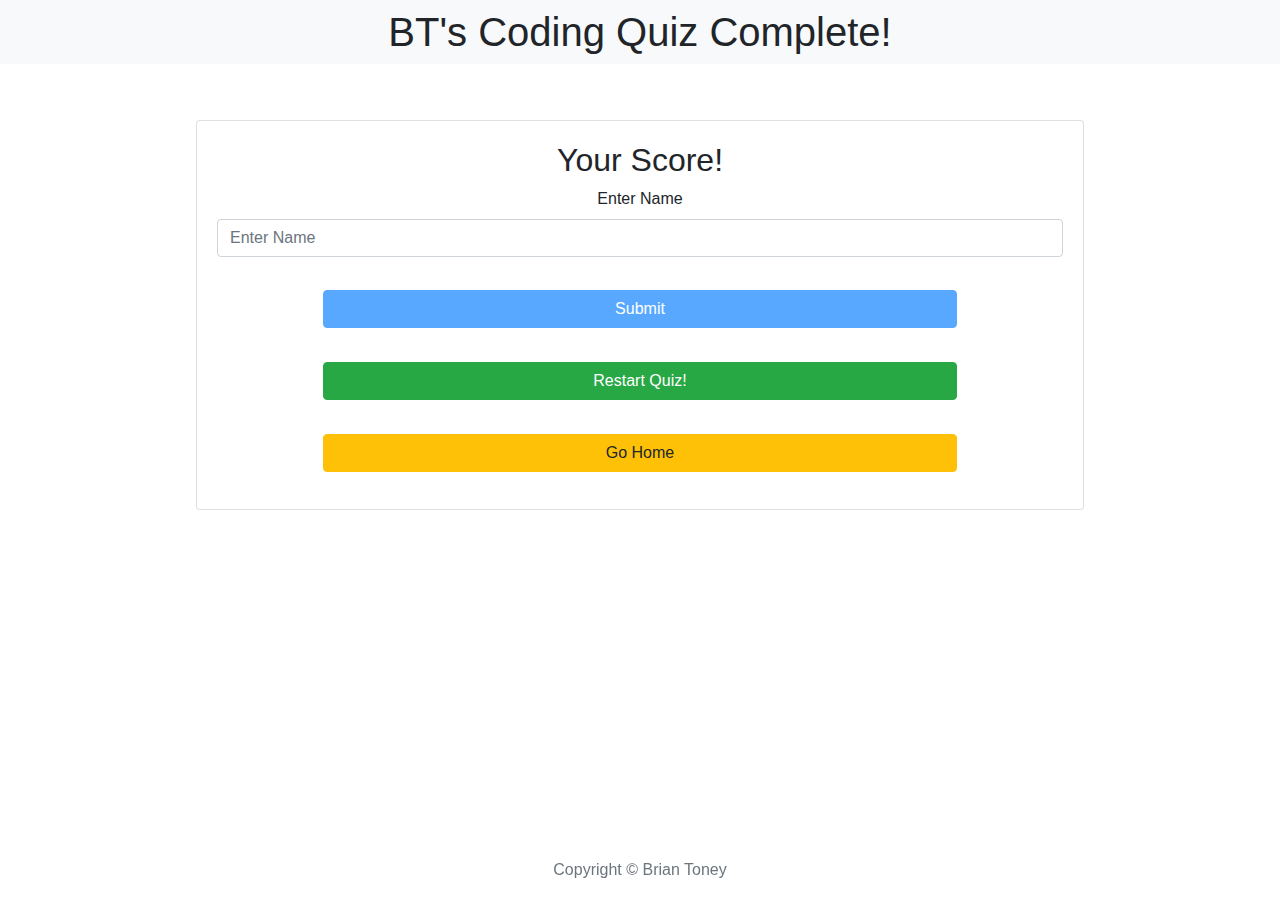
==== endscreen.html @ e2f2c812 "Seperated into multiple files and added javascript" ====
<!DOCTYPE html>
<html lang="en">

<head>
  <meta charset="UTF-8">
  <!-- Viewport set to the device. -->
  <meta name="viewport" content="width=device-width, initial-scale=1.0">
  <title>High Scores!</title>
  <!-- Linking bootstrap, font awesome, and CSS stylesheet for design -->
  <link rel="stylesheet" href="https://stackpath.bootstrapcdn.com/bootstrap/4.4.1/css/bootstrap.min.css"
    integrity="sha384-Vkoo8x4CGsO3+Hhxv8T/Q5PaXtkKtu6ug5TOeNV6gBiFeWPGFN9MuhOf23Q9Ifjh" crossorigin="anonymous" />
  <link rel="stylesheet" href="https://cdnjs.cloudflare.com/ajax/libs/font-awesome/4.7.0/css/font-awesome.min.css">
  <link rel="stylesheet" href="style.css">
</head>

<body>
  <!-- Header -->
  <header>
    <!-- Navigation Bar -->
    <nav class="navbar navbar-expand-lg navbar-light fixed-top bg-light">
      <h1>BT's Coding Quiz Complete!</h1>
    </nav>
  </header>
  <!-- Main -->
  <main class="container">
    <div class="row">
      <div class="col-lg-12">
        <!-- Card -->
        <div class="card text-center mx-auto start-card">
          <div class="card-body">
            <h2>Your Score!</h2>
            <h4 id="final-score"></h4>
            <form>
              <div class="form-group">
                <label>Enter Name</label>
                <input type="text" class="form-control" id="name" placeholder="Enter Name">
              </div>
              <button type="submit" class="btn btn-primary" id="submit" disabled>Submit</button>
            </form>
            <button href="quiz.html" class="btn btn-success" id="start-button">Restart Quiz!</button>
            <button href="index.html" class="btn btn-warning" id="home-button">Go Home</button>
          </div>
        </div>
      </div>
    </div>
  </main>
  <!-- Footer -->
  <footer class="footer text-center fixed-bottom">
    <div class="container">
      <span class="text-muted"> Copyright &copy; Brian Toney </span>
    </div>
  </footer>



  <!-- Importing jquery, popper, and javascript. -->
  <script src="https://code.jquery.com/jquery-3.4.1.slim.min.js"
    integrity="sha384-J6qa4849blE2+poT4WnyKhv5vZF5SrPo0iEjwBvKU7imGFAV0wwj1yYfoRSJoZ+n"
    crossorigin="anonymous"></script>
  <script src="https://cdn.jsdelivr.net/npm/popper.js@1.16.0/dist/umd/popper.min.js"
    integrity="sha384-Q6E9RHvbIyZFJoft+2mJbHaEWldlvI9IOYy5n3zV9zzTtmI3UksdQRVvoxMfooAo"
    crossorigin="anonymous"></script>
  <script src="https://stackpath.bootstrapcdn.com/bootstrap/4.4.1/js/bootstrap.min.js"
    integrity="sha384-wfSDF2E50Y2D1uUdj0O3uMBJnjuUD4Ih7YwaYd1iqfktj0Uod8GCExl3Og8ifwB6"
    crossorigin="anonymous"></script>
  <script src="endscreen.js"></script>
</body>

</html>
---- style.css ----
/* CSS */
* {
    padding: 0;
    margin: 0;
  }
.card {
    width: 80%;
    margin-top: 120px;
    margin-bottom: 120px;
}
h1 {
    margin: auto;
    text-align: center;
}
button {
    margin: 2%;
    width: 75%;
    align-self: center;
}
.btn-info:hover, .btn-info:active, .btn-info:focus {
  color: #ffffff !important;
  background-color: #17a2b8 !important;
}

/* Footer adjustments */
.footer {
    margin-top: 4%;
    height: 60px;
    line-height: 60px;
}
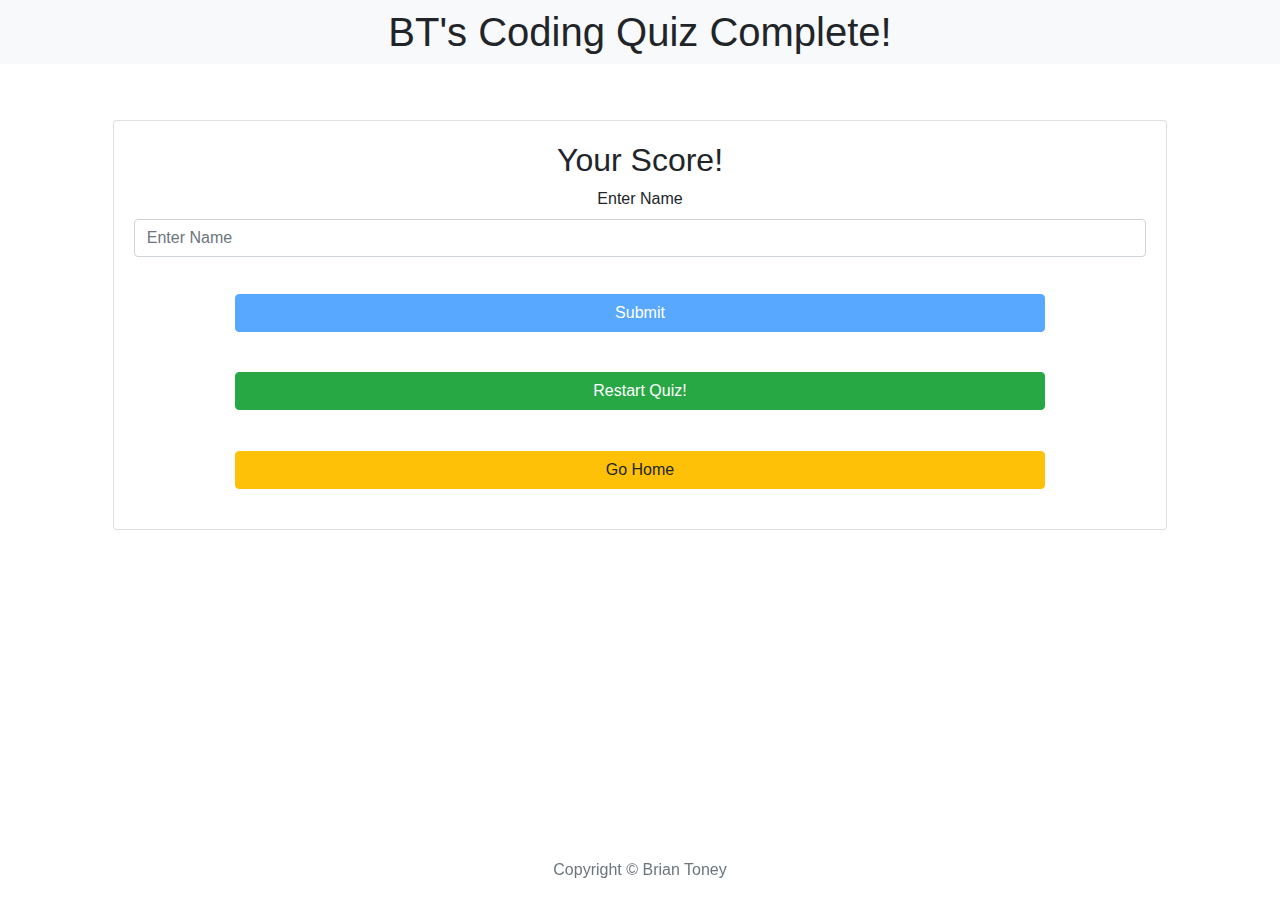
==== commit 8b272725: "Adding rules, more questions, timer, and penatly/reward for answers" ====
--- a/endscreen.html
+++ b/endscreen.html
@@ -6,10 +6,9 @@
   <!-- Viewport set to the device. -->
   <meta name="viewport" content="width=device-width, initial-scale=1.0">
   <title>High Scores!</title>
-  <!-- Linking bootstrap, font awesome, and CSS stylesheet for design -->
+  <!-- Linking bootstrap, and CSS stylesheet for design -->
   <link rel="stylesheet" href="https://stackpath.bootstrapcdn.com/bootstrap/4.4.1/css/bootstrap.min.css"
     integrity="sha384-Vkoo8x4CGsO3+Hhxv8T/Q5PaXtkKtu6ug5TOeNV6gBiFeWPGFN9MuhOf23Q9Ifjh" crossorigin="anonymous" />
-  <link rel="stylesheet" href="https://cdnjs.cloudflare.com/ajax/libs/font-awesome/4.7.0/css/font-awesome.min.css">
   <link rel="stylesheet" href="style.css">
 </head>
 
@@ -21,11 +20,10 @@
       <h1>BT's Coding Quiz Complete!</h1>
     </nav>
   </header>
-  <!-- Main -->
+  <!-- End Screen/ Submit Score Section -->
   <main class="container">
     <div class="row">
       <div class="col-lg-12">
-        <!-- Card -->
         <div class="card text-center mx-auto start-card">
           <div class="card-body">
             <h2>Your Score!</h2>
--- a/style.css
+++ b/style.css
@@ -4,9 +4,13 @@
     margin: 0;
   }
 .card {
-    width: 80%;
+    width: 95%;
     margin-top: 120px;
     margin-bottom: 120px;
+}
+.rule-list {
+  background-color: purple;
+  color: white;
 }
 h1 {
     margin: auto;
@@ -14,7 +18,7 @@
 }
 button {
     margin: 2%;
-    width: 75%;
+    width: 80%;
     align-self: center;
 }
 .btn-info:hover, .btn-info:active, .btn-info:focus {
@@ -22,9 +26,22 @@
   background-color: #17a2b8 !important;
 }
 
+#high-score {
+  font-size: 20px;
+  list-style: none;
+}
 /* Footer adjustments */
 .footer {
     margin-top: 4%;
     height: 60px;
     line-height: 60px;
+}
+
+@media screen and (max-width: 992px) {
+  .rule-list {
+    margin-bottom: 0px;
+  }
+  .start-card {
+    margin-top: 10px;
+  }
 }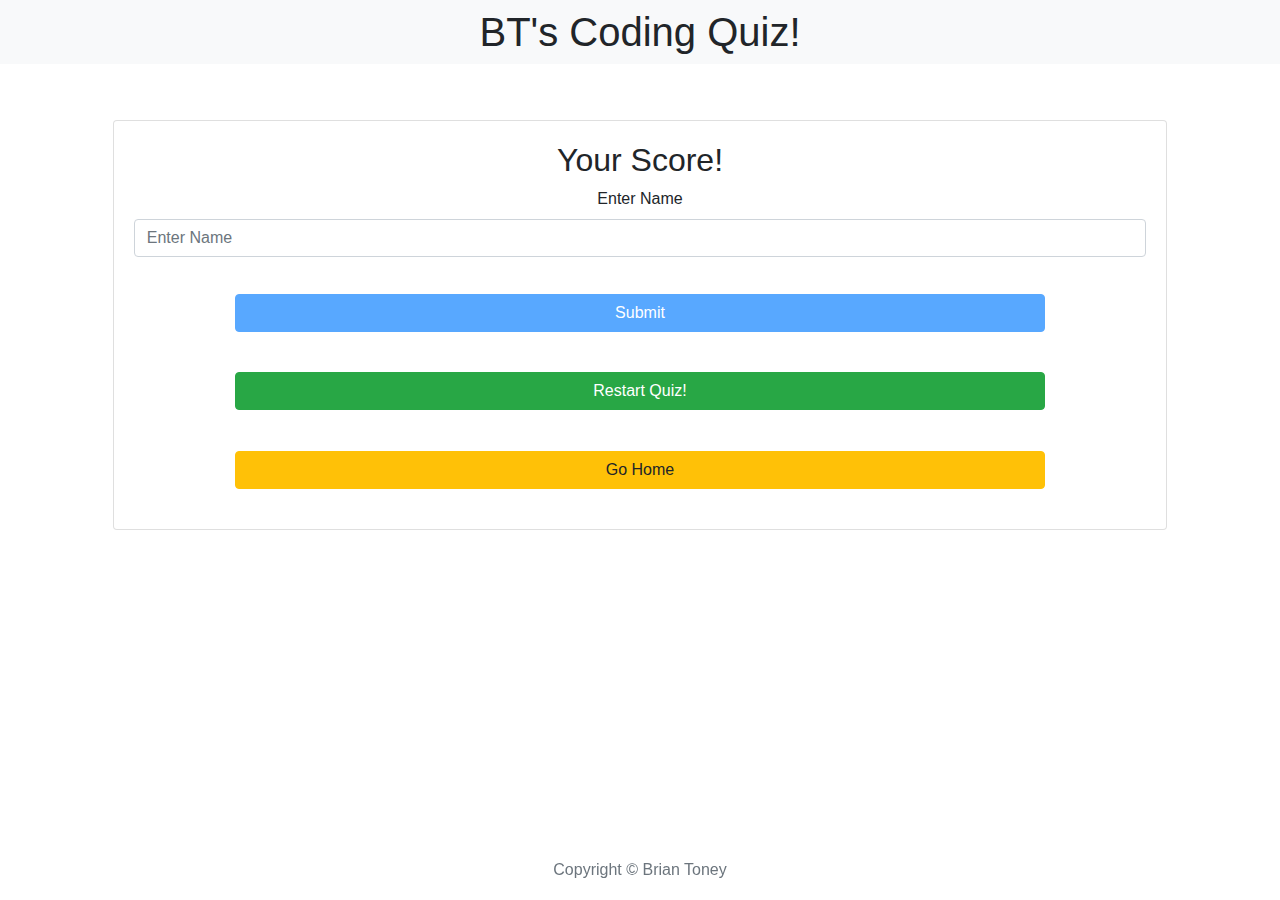
==== commit 47b455ad: "compatibility adjustments" ====
--- a/endscreen.html
+++ b/endscreen.html
@@ -5,7 +5,7 @@
   <meta charset="UTF-8">
   <!-- Viewport set to the device. -->
   <meta name="viewport" content="width=device-width, initial-scale=1.0">
-  <title>High Scores!</title>
+  <title>Enter Score!</title>
   <!-- Linking bootstrap, and CSS stylesheet for design -->
   <link rel="stylesheet" href="https://stackpath.bootstrapcdn.com/bootstrap/4.4.1/css/bootstrap.min.css"
     integrity="sha384-Vkoo8x4CGsO3+Hhxv8T/Q5PaXtkKtu6ug5TOeNV6gBiFeWPGFN9MuhOf23Q9Ifjh" crossorigin="anonymous" />
@@ -17,17 +17,18 @@
   <header>
     <!-- Navigation Bar -->
     <nav class="navbar navbar-expand-lg navbar-light fixed-top bg-light">
-      <h1>BT's Coding Quiz Complete!</h1>
+      <h1>BT's Coding Quiz!</h1>
     </nav>
   </header>
   <!-- End Screen/ Submit Score Section -->
   <main class="container">
     <div class="row">
       <div class="col-lg-12">
-        <div class="card text-center mx-auto start-card">
+        <div class="card text-center mx-auto end-card">
           <div class="card-body">
             <h2>Your Score!</h2>
-            <h4 id="final-score"></h4>
+            <h4 id="final-score">0</h4>
+            <!-- Submit for to eneter the user name for the high score list -->
             <form>
               <div class="form-group">
                 <label>Enter Name</label>
@@ -35,8 +36,8 @@
               </div>
               <button type="submit" class="btn btn-primary" id="submit" disabled>Submit</button>
             </form>
-            <button href="quiz.html" class="btn btn-success" id="start-button">Restart Quiz!</button>
-            <button href="index.html" class="btn btn-warning" id="home-button">Go Home</button>
+            <button class="btn btn-success" id="start-button">Restart Quiz!</button>
+            <button class="btn btn-warning" id="home-button">Go Home</button>
           </div>
         </div>
       </div>
